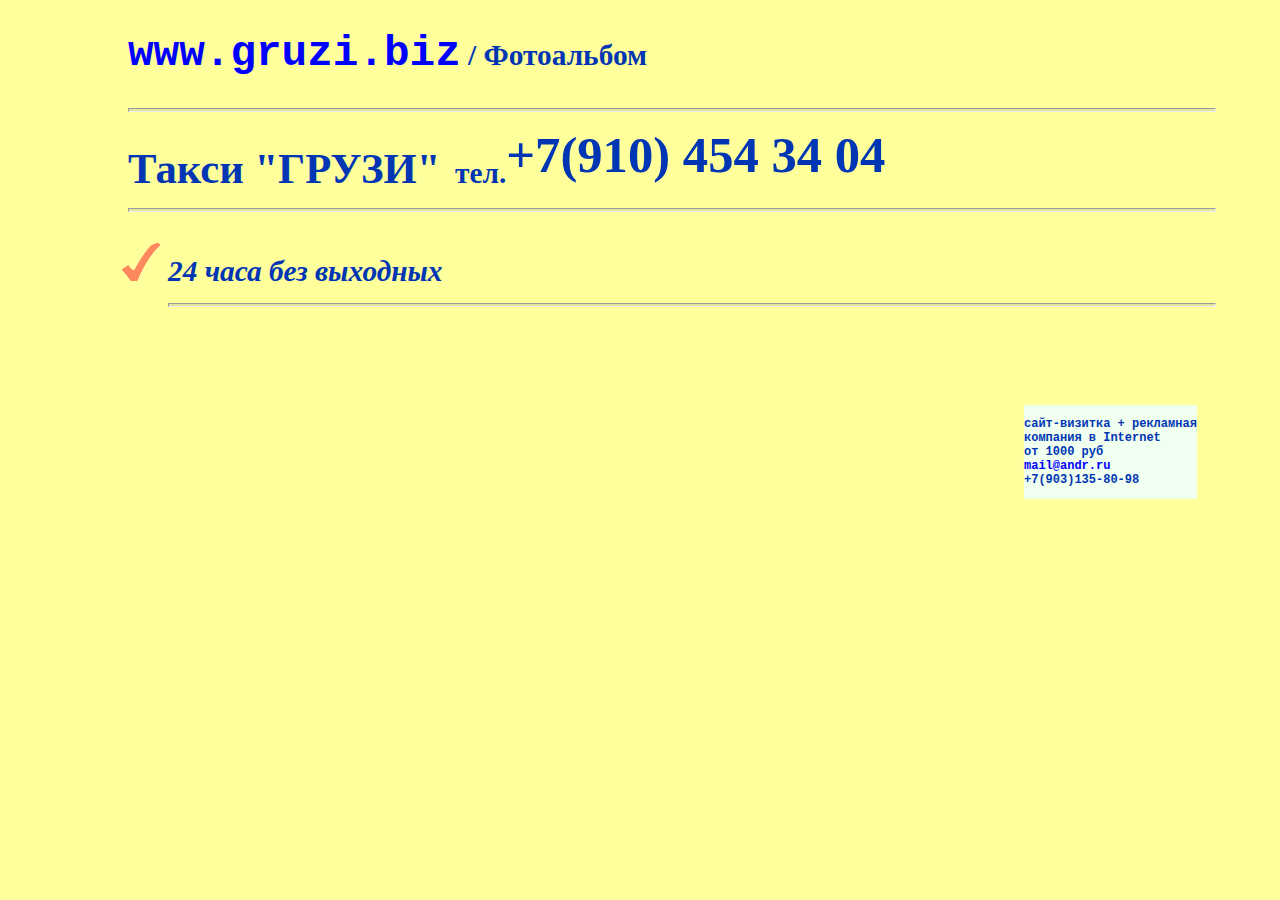
==== album.html @ 46f7c106 "Second point" ====
<?xml version="1.0" encoding="UTF-8"?>
<!DOCTYPE html
	PUBLIC "-//W3C//DTD XHTML 1.0 Strict//EN"
	"http://www.w3.org/TR/xhtml1/DTD/xhtml1-strict.dtd">

<html xmlns="http://www.w3.org/1999/xhtml" lang="ru" xml:lang="ru">
<head>
<title>Грузовое такси Москва До тонны (центр) 24 часа без выходных доставка переезд перевозка грузоперевозки</title>
<meta http-equiv="content-type" content="text/html; charset=UTF-8" />
<meta name="Author" content="Andrew Wingorodov" />
<meta name="Copyright" content="&copy;2010 Taxi Gruzi Business LLC" />
<meta name="Release" content="$Id: index.html 3 2010-08-20 08:12:45Z wingorodov $" />
<meta name="Keywords" content="грузовое такси Москва до тонны 24 часа доставка переезд перевозка грузоперевозки" />
<meta name="Description" content="грузовое такси Москва до тонны 24 часа доставка переезд перевозка грузоперевозки" />
<style type="text/css" id="defaultcss">
BODY {
	text-align: Left;
	font-family: "Georgia","Arial Black";
	font-size: 22pt;
	font-style: Normal;
	font-weight: Bold;
	background-color: #FFFF9B;
	color: #0036B3;
	margin-left: 10%;
	margin-right: 5%;
}

SUB {
	font-style: Italic;
	font-weight: Bold;
	font-family: "Comic Sans MS", "Georgia", "Tahoma";
}

UL LI {
	font-style: Italic;
	list-style-image: url(img/check.png);
}

.header {
	font-family: "Arial Black";
	font-size: 32pt;
}

.link {
	font-family: "Lucida Console", "Courier New";
	font-style: Normal;
	font-weight: Bold;
	font-size: 32pt;
	text-decoration: none;
}

A.email {
	text-decoration: none;
	color: Blue;
	font-family: "Lucida Console";
	font-size: 16pt;
}

.ext {
	font-size: 10pt;
	font-family: "Arial";
	font-style: Italic;
}

.vizitka {
	font-family: "Lucida Console", "Courier New";
	font-style: Normal;
	text-align: Left;
	font-size: 9pt;
	position:absolute; top:45%; left:80%;
	background-color: #F0FFF0;
}

.tel {
	font-family: "Georgia";
	font-size: 38pt;
	font-weight: Bold;
}

A {
	color: Blue; 
	text-decoration: none;
}

A.andr { color: Blue; }

HR {
	color: #DFE69E;
	background-color: #DFE69E;
	height: 2px;
}

img {
	background-color: #FFFF9B;
}

</style>
<script type="text/javascript">
function chkscrsz()
{
	if (screen.width < 1000) {
		document.location.href="/pda/";
	} else if (screen.width < 1200) {
		document.styleSheets[0].cssRules[2].style.fontSize="18pt";
		document.styleSheets[0].cssRules[3].style.fontSize="22pt";
	} else if (screen.width > 1280) {
		document.styleSheets[0].cssRules[2].style.fontSize="36pt";
		document.styleSheets[0].cssRules[3].style.fontSize="42pt";
		document.styleSheets[0].cssRules[7].style.fontSize="12pt";
		document.styleSheets[0].cssRules[8].style.fontSize="52pt";
	}
}
</script>
</head>
<body onLoad="chkscrsz()">
<p><a class="link" href="http://gruzi.biz/" onclick="this.blur()">www.gruzi.biz</a>&nbsp;/&nbsp;Фотоальбом</p>
<hr />
<span class="header">Такси &quot;ГРУЗИ&quot;</span>&nbsp;&nbsp;тел.<sup class="tel">+7(910)&nbsp;454&nbsp;34&nbsp;04</sup>
<hr />
<ul>
	<li>24 часа без выходных</li>
	<hr />
</ul>
	
<div class="vizitka"><p>сайт-визитка&nbsp;+&nbsp;рекламная<br />компания в Internet<br />от 1000 руб<br /><a href="http://andr.ru/" class="andr" onclick="this.blur()">mail@andr.ru</a><br />+7(903)135-80-98</p></div>
</body>
</html>
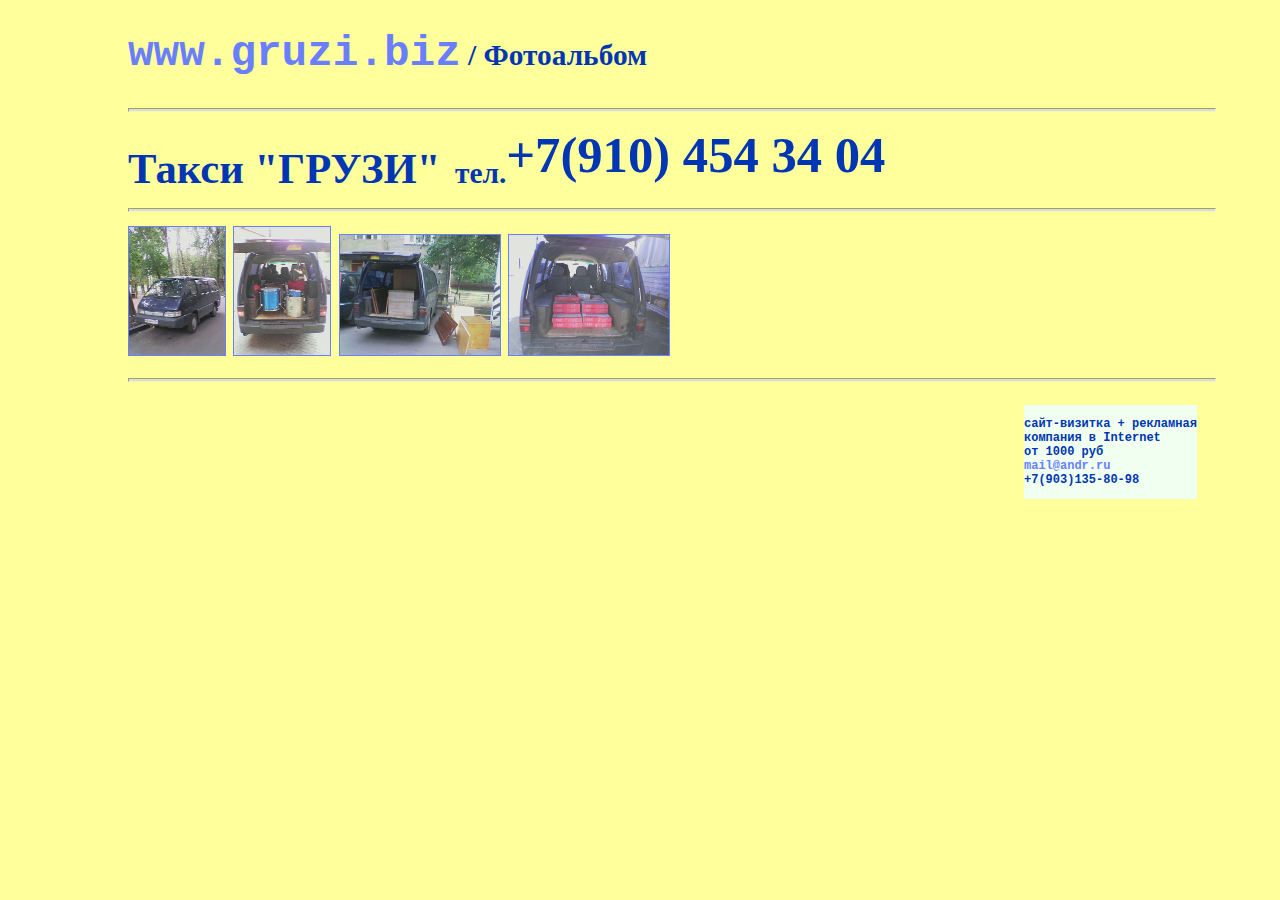
==== commit dfefa4a5: "Add images to album, fix styles" ====
--- a/album.html
+++ b/album.html
@@ -12,89 +12,7 @@
 <meta name="Release" content="$Id: index.html 3 2010-08-20 08:12:45Z wingorodov $" />
 <meta name="Keywords" content="грузовое такси Москва до тонны 24 часа доставка переезд перевозка грузоперевозки" />
 <meta name="Description" content="грузовое такси Москва до тонны 24 часа доставка переезд перевозка грузоперевозки" />
-<style type="text/css" id="defaultcss">
-BODY {
-	text-align: Left;
-	font-family: "Georgia","Arial Black";
-	font-size: 22pt;
-	font-style: Normal;
-	font-weight: Bold;
-	background-color: #FFFF9B;
-	color: #0036B3;
-	margin-left: 10%;
-	margin-right: 5%;
-}
-
-SUB {
-	font-style: Italic;
-	font-weight: Bold;
-	font-family: "Comic Sans MS", "Georgia", "Tahoma";
-}
-
-UL LI {
-	font-style: Italic;
-	list-style-image: url(img/check.png);
-}
-
-.header {
-	font-family: "Arial Black";
-	font-size: 32pt;
-}
-
-.link {
-	font-family: "Lucida Console", "Courier New";
-	font-style: Normal;
-	font-weight: Bold;
-	font-size: 32pt;
-	text-decoration: none;
-}
-
-A.email {
-	text-decoration: none;
-	color: Blue;
-	font-family: "Lucida Console";
-	font-size: 16pt;
-}
-
-.ext {
-	font-size: 10pt;
-	font-family: "Arial";
-	font-style: Italic;
-}
-
-.vizitka {
-	font-family: "Lucida Console", "Courier New";
-	font-style: Normal;
-	text-align: Left;
-	font-size: 9pt;
-	position:absolute; top:45%; left:80%;
-	background-color: #F0FFF0;
-}
-
-.tel {
-	font-family: "Georgia";
-	font-size: 38pt;
-	font-weight: Bold;
-}
-
-A {
-	color: Blue; 
-	text-decoration: none;
-}
-
-A.andr { color: Blue; }
-
-HR {
-	color: #DFE69E;
-	background-color: #DFE69E;
-	height: 2px;
-}
-
-img {
-	background-color: #FFFF9B;
-}
-
-</style>
+<link rel="stylesheet" href="css/gruzi.css" type="text/css" media="screen" />
 <script type="text/javascript">
 function chkscrsz()
 {
@@ -117,10 +35,11 @@
 <hr />
 <span class="header">Такси &quot;ГРУЗИ&quot;</span>&nbsp;&nbsp;тел.<sup class="tel">+7(910)&nbsp;454&nbsp;34&nbsp;04</sup>
 <hr />
-<ul>
-	<li>24 часа без выходных</li>
-	<hr />
-</ul>
+	<a target="_blank" href="img/gruzi0.jpg"><img border="1" src="img/gruzi0.png" alt="KIA BESTA"/></a>
+	<a target="_blank" href="img/gruzi1.jpg"><img border="1" src="img/gruzi1.png" alt="Музыкальный инструмент"/></a>
+	<a target="_blank" href="img/gruzi2.jpg"><img border="1" src="img/gruzi2.png" alt="Мебель (негабариты!)"/></a>
+	<a target="_blank" href="img/gruzi3.jpg"><img border="1" src="img/gruzi3.png" alt="Стройматериалы"/></a>
+<hr />
 	
 <div class="vizitka"><p>сайт-визитка&nbsp;+&nbsp;рекламная<br />компания в Internet<br />от 1000 руб<br /><a href="http://andr.ru/" class="andr" onclick="this.blur()">mail@andr.ru</a><br />+7(903)135-80-98</p></div>
 </body>
--- a/css/gruzi.css
+++ b/css/gruzi.css
@@ -0,0 +1,83 @@
+BODY {
+	text-align: Left;
+	font-family: "Georgia","Arial Black";
+	font-size: 22pt;
+	font-style: Normal;
+	font-weight: Bold;
+	background-color: #FFFF9B;
+	color: #0036B3;
+	margin-left: 10%;
+	margin-right: 5%;
+}
+
+SUB {
+	font-style: Italic;
+	font-weight: Bold;
+	font-family: "Comic Sans MS", "Georgia", "Tahoma";
+}
+
+UL LI {
+	font-style: Italic;
+	list-style-image: url(img/check.png);
+}
+
+.header {
+	font-family: "Arial Black";
+	font-size: 32pt;
+}
+
+.link {
+	font-family: "Lucida Console", "Courier New";
+	font-style: Normal;
+	font-weight: Bold;
+	font-size: 32pt;
+	text-decoration: none;
+}
+
+A.email {
+	text-decoration: none;
+	font-family: "Lucida Console";
+	font-size: 16pt;
+}
+
+.ext {
+	font-size: 10pt;
+	font-family: "Arial";
+	font-style: Italic;
+}
+
+.vizitka {
+	font-family: "Lucida Console", "Courier New";
+	font-style: Normal;
+	text-align: Left;
+	font-size: 9pt;
+	position:absolute; top:45%; left:80%;
+	background-color: #F0FFF0;
+}
+
+.tel {
+	font-family: "Georgia";
+	font-size: 38pt;
+	font-weight: Bold;
+}
+
+A {
+	color: #6A7FFF;
+	text-decoration: none;
+}
+
+
+A:hover {
+	text-decoration: underline;
+	color: Red;
+}
+
+HR {
+	color: #DFE69E;
+	background-color: #DFE69E;
+	height: 2px;
+}
+
+img {
+	background-color: #FFFF9B;
+}
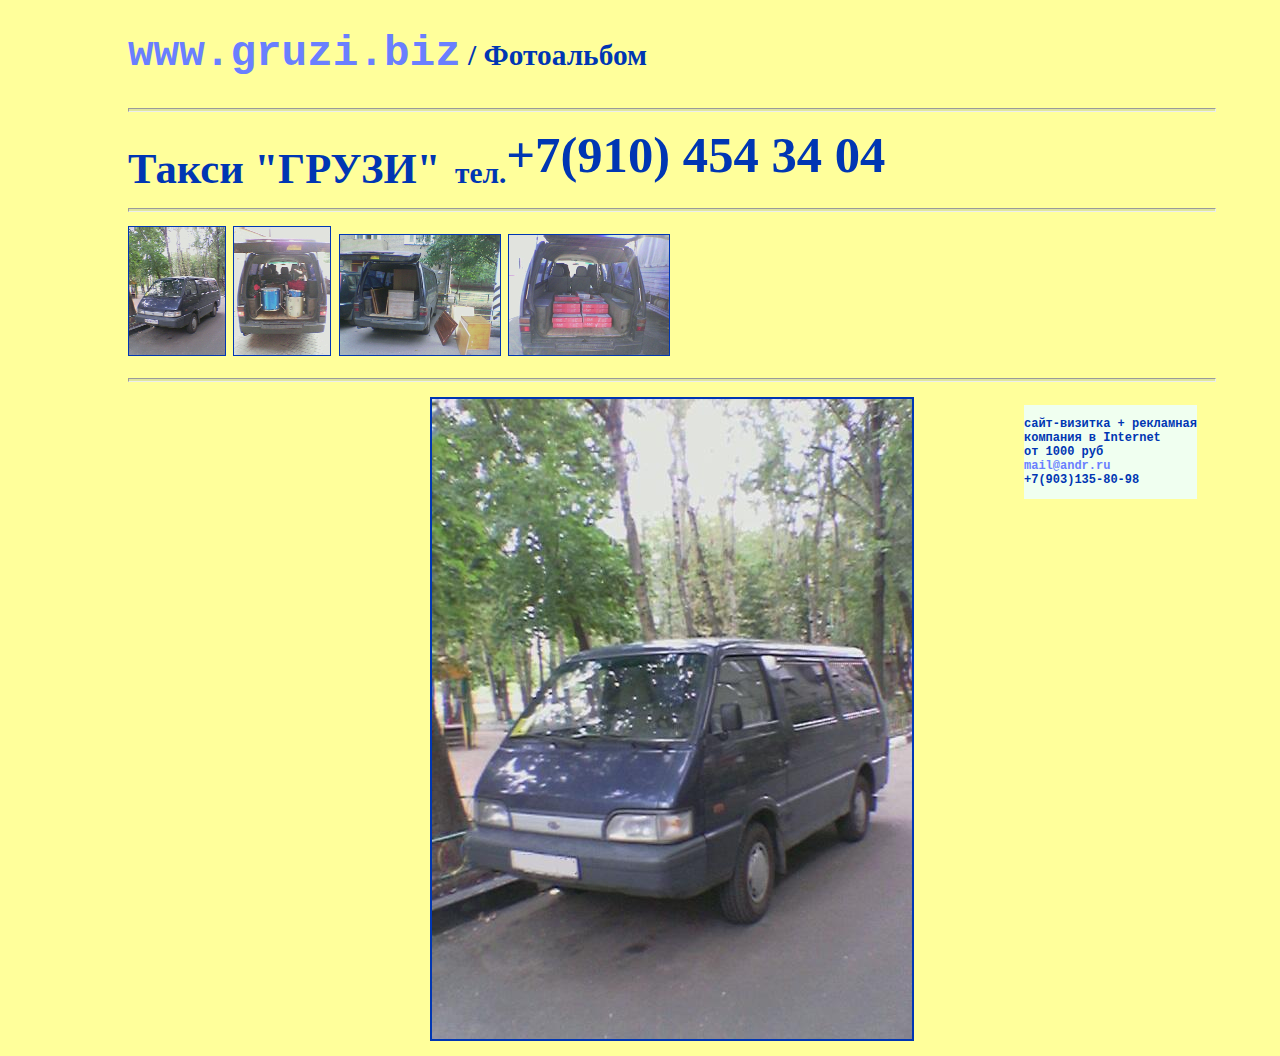
==== commit de4a3614: "Change album's navigator" ====
--- a/album.html
+++ b/album.html
@@ -35,11 +35,14 @@
 <hr />
 <span class="header">Такси &quot;ГРУЗИ&quot;</span>&nbsp;&nbsp;тел.<sup class="tel">+7(910)&nbsp;454&nbsp;34&nbsp;04</sup>
 <hr />
-	<a target="_blank" href="img/gruzi0.jpg"><img border="1" src="img/gruzi0.png" alt="KIA BESTA"/></a>
-	<a target="_blank" href="img/gruzi1.jpg"><img border="1" src="img/gruzi1.png" alt="Музыкальный инструмент"/></a>
-	<a target="_blank" href="img/gruzi2.jpg"><img border="1" src="img/gruzi2.png" alt="Мебель (негабариты!)"/></a>
-	<a target="_blank" href="img/gruzi3.jpg"><img border="1" src="img/gruzi3.png" alt="Стройматериалы"/></a>
+	<img border="1" src="img/gruzi0.png" alt="KIA BESTA" onclick="document['photo'].src='img/gruzi0.jpg'" />
+	<img border="1" src="img/gruzi1.png" alt="Музыкальный инструмент" onclick="document['photo'].src='img/gruzi1.jpg'" />
+	<img border="1" src="img/gruzi2.png" alt="Мебель (негабариты!)" onclick="document['photo'].src='img/gruzi2.jpg'" />
+	<img border="1" src="img/gruzi3.png" alt="Стройматериалы" onclick="document['photo'].src='img/gruzi3.jpg'" />
 <hr />
+<center>
+	<img name="photo" src="img/gruzi0.jpg" border="2" /> 
+</center>
 	
 <div class="vizitka"><p>сайт-визитка&nbsp;+&nbsp;рекламная<br />компания в Internet<br />от 1000 руб<br /><a href="http://andr.ru/" class="andr" onclick="this.blur()">mail@andr.ru</a><br />+7(903)135-80-98</p></div>
 </body>
--- a/css/gruzi.css
+++ b/css/gruzi.css
@@ -18,7 +18,7 @@
 
 UL LI {
 	font-style: Italic;
-	list-style-image: url(img/check.png);
+	list-style-image: url(/img/check.png);
 }
 
 .header {
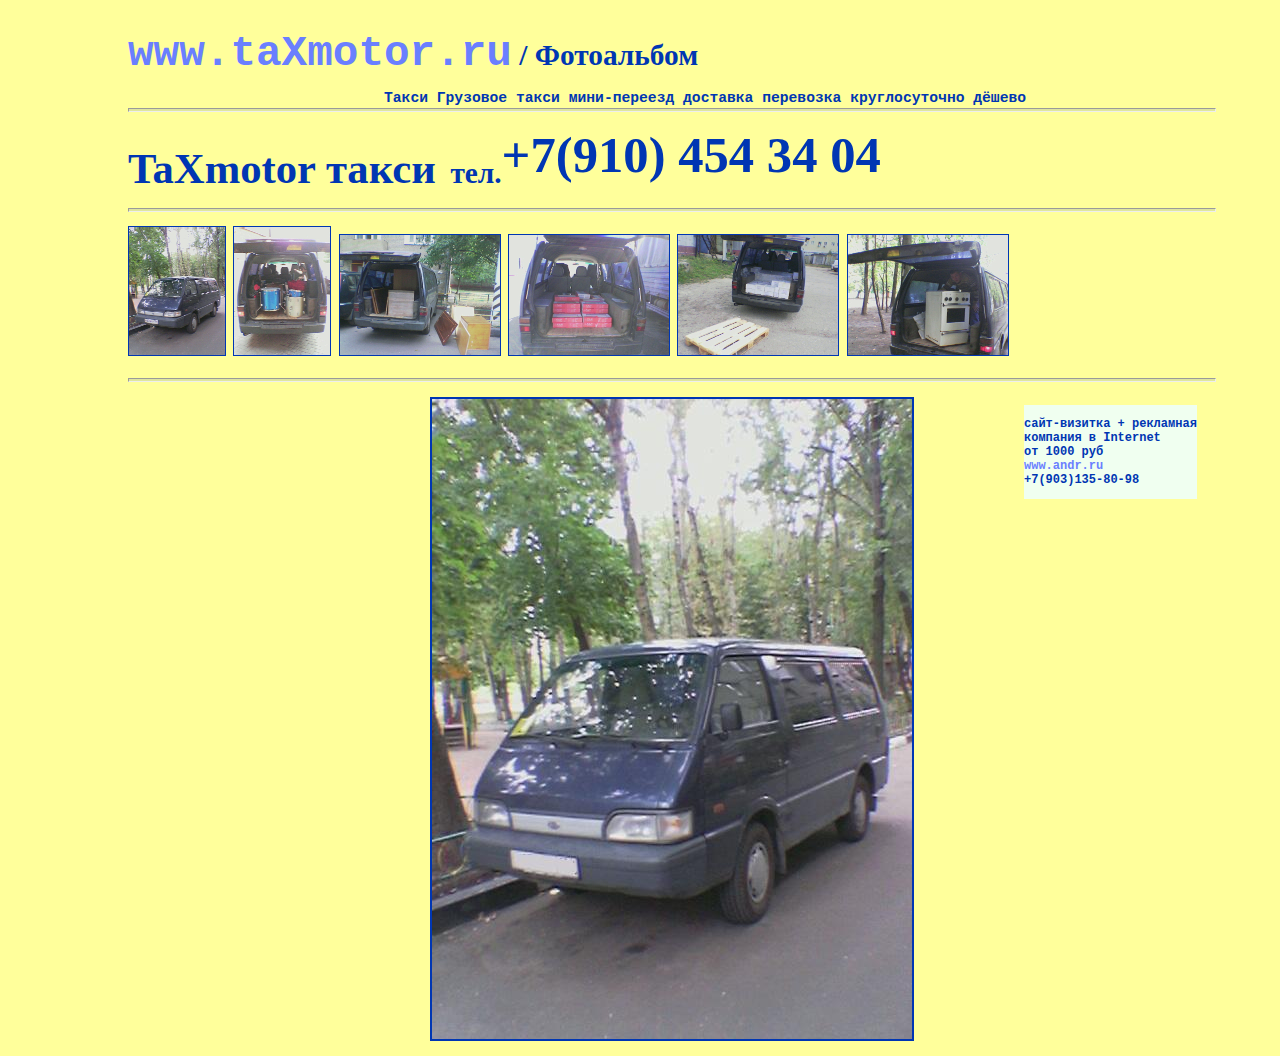
==== commit df68e84e: "TaXmotor The New Domain Name of Business" ====
--- a/album.html
+++ b/album.html
@@ -12,7 +12,7 @@
 <meta name="Release" content="$Id: index.html 3 2010-08-20 08:12:45Z wingorodov $" />
 <meta name="Keywords" content="грузовое такси Москва до тонны 24 часа доставка переезд перевозка грузоперевозки" />
 <meta name="Description" content="грузовое такси Москва до тонны 24 часа доставка переезд перевозка грузоперевозки" />
-<link rel="stylesheet" href="css/gruzi.css" type="text/css" media="screen" />
+<link rel="stylesheet" href="main.css" type="text/css" media="screen" />
 <script type="text/javascript">
 function chkscrsz()
 {
@@ -31,19 +31,21 @@
 </script>
 </head>
 <body onLoad="chkscrsz()">
-<p><a class="link" href="http://gruzi.biz/" onclick="this.blur()">www.gruzi.biz</a>&nbsp;/&nbsp;Фотоальбом</p>
+<p><a class="link" href="http://taxmotor.com/" onclick="this.blur()">www.taXmotor.ru</a>&nbsp;/&nbsp;Фотоальбом<span class="topmsg">Такси Грузовое такси мини-переезд доставка перевозка круглосуточно дёшево</span></p>
 <hr />
-<span class="header">Такси &quot;ГРУЗИ&quot;</span>&nbsp;&nbsp;тел.<sup class="tel">+7(910)&nbsp;454&nbsp;34&nbsp;04</sup>
+<span class="header">TaXmotor такси</span>&nbsp;&nbsp;тел.<sup class="tel">+7(910)&nbsp;454&nbsp;34&nbsp;04</sup>
 <hr />
 	<img border="1" src="img/gruzi0.png" alt="KIA BESTA" onclick="document['photo'].src='img/gruzi0.jpg'" />
 	<img border="1" src="img/gruzi1.png" alt="Музыкальный инструмент" onclick="document['photo'].src='img/gruzi1.jpg'" />
 	<img border="1" src="img/gruzi2.png" alt="Мебель (негабариты!)" onclick="document['photo'].src='img/gruzi2.jpg'" />
 	<img border="1" src="img/gruzi3.png" alt="Стройматериалы" onclick="document['photo'].src='img/gruzi3.jpg'" />
+	<img border="1" src="img/gruzi4.png" alt="Стройматериалы" onclick="document['photo'].src='img/gruzi4.jpg'" />
+	<img border="1" src="img/gruzi5.png" alt="Стройматериалы" onclick="document['photo'].src='img/gruzi5.jpg'" />
 <hr />
 <center>
 	<img name="photo" src="img/gruzi0.jpg" border="2" /> 
 </center>
 	
-<div class="vizitka"><p>сайт-визитка&nbsp;+&nbsp;рекламная<br />компания в Internet<br />от 1000 руб<br /><a href="http://andr.ru/" class="andr" onclick="this.blur()">mail@andr.ru</a><br />+7(903)135-80-98</p></div>
+<div class="vizitka"><p>сайт-визитка&nbsp;+&nbsp;рекламная<br />компания в Internet<br />от 1000 руб<br /><a href="http://andr.ru/" class="andr" onclick="this.blur()">www.andr.ru</a><br />+7(903)135-80-98</p></div>
 </body>
 </html>
--- a/main.css
+++ b/main.css
@@ -0,0 +1,92 @@
+BODY {
+	text-align: Left;
+	font-family: "Georgia","Arial Black";
+	font-size: 22pt;
+	font-style: Normal;
+	font-weight: Bold;
+	background-color: #FFFF9B;
+	color: #0036B3;
+	margin-left: 10%;
+	margin-right: 5%;
+}
+
+SUB {
+	font-style: Italic;
+	font-weight: Bold;
+	font-family: "Comic Sans MS", "Georgia", "Tahoma";
+}
+
+UL LI {
+	font-style: Italic;
+	list-style-image: url(/img/check.png);
+}
+
+.header {
+	font-family: "Arial Black";
+	font-size: 32pt;
+}
+
+.link {
+	font-family: "Lucida Console", "Courier New";
+	font-style: Normal;
+	font-weight: Bold;
+	font-size: 32pt;
+	text-decoration: none;
+}
+
+A.email {
+	text-decoration: none;
+	font-family: "Lucida Console";
+	font-size: 16pt;
+}
+
+.ext {
+	font-size: 10pt;
+	font-family: "Arial";
+	font-style: Italic;
+}
+
+.vizitka {
+	font-family: "Lucida Console", "Courier New";
+	font-style: Normal;
+	text-align: Left;
+	font-size: 9pt;
+	position:absolute; top:45%; left:80%;
+	background-color: #F0FFF0;
+}
+
+.tel {
+	font-family: "Georgia";
+	font-size: 38pt;
+	font-weight: Bold;
+}
+
+A {
+	color: #6A7FFF;
+	text-decoration: none;
+}
+
+
+A:hover {
+	text-decoration: underline;
+	color: Red;
+}
+
+HR {
+	color: #DFE69E;
+	background-color: #DFE69E;
+	height: 2px;
+}
+
+IMG {
+	background-color: #FFFF9B;
+}
+
+.topmsg {
+	font-family: "Lucida Console", "Courier New";
+	font-style: Normal;
+	text-align: Left;
+	font-size: 11pt;
+	position:absolute; top:10%; left:30%;
+}
+
